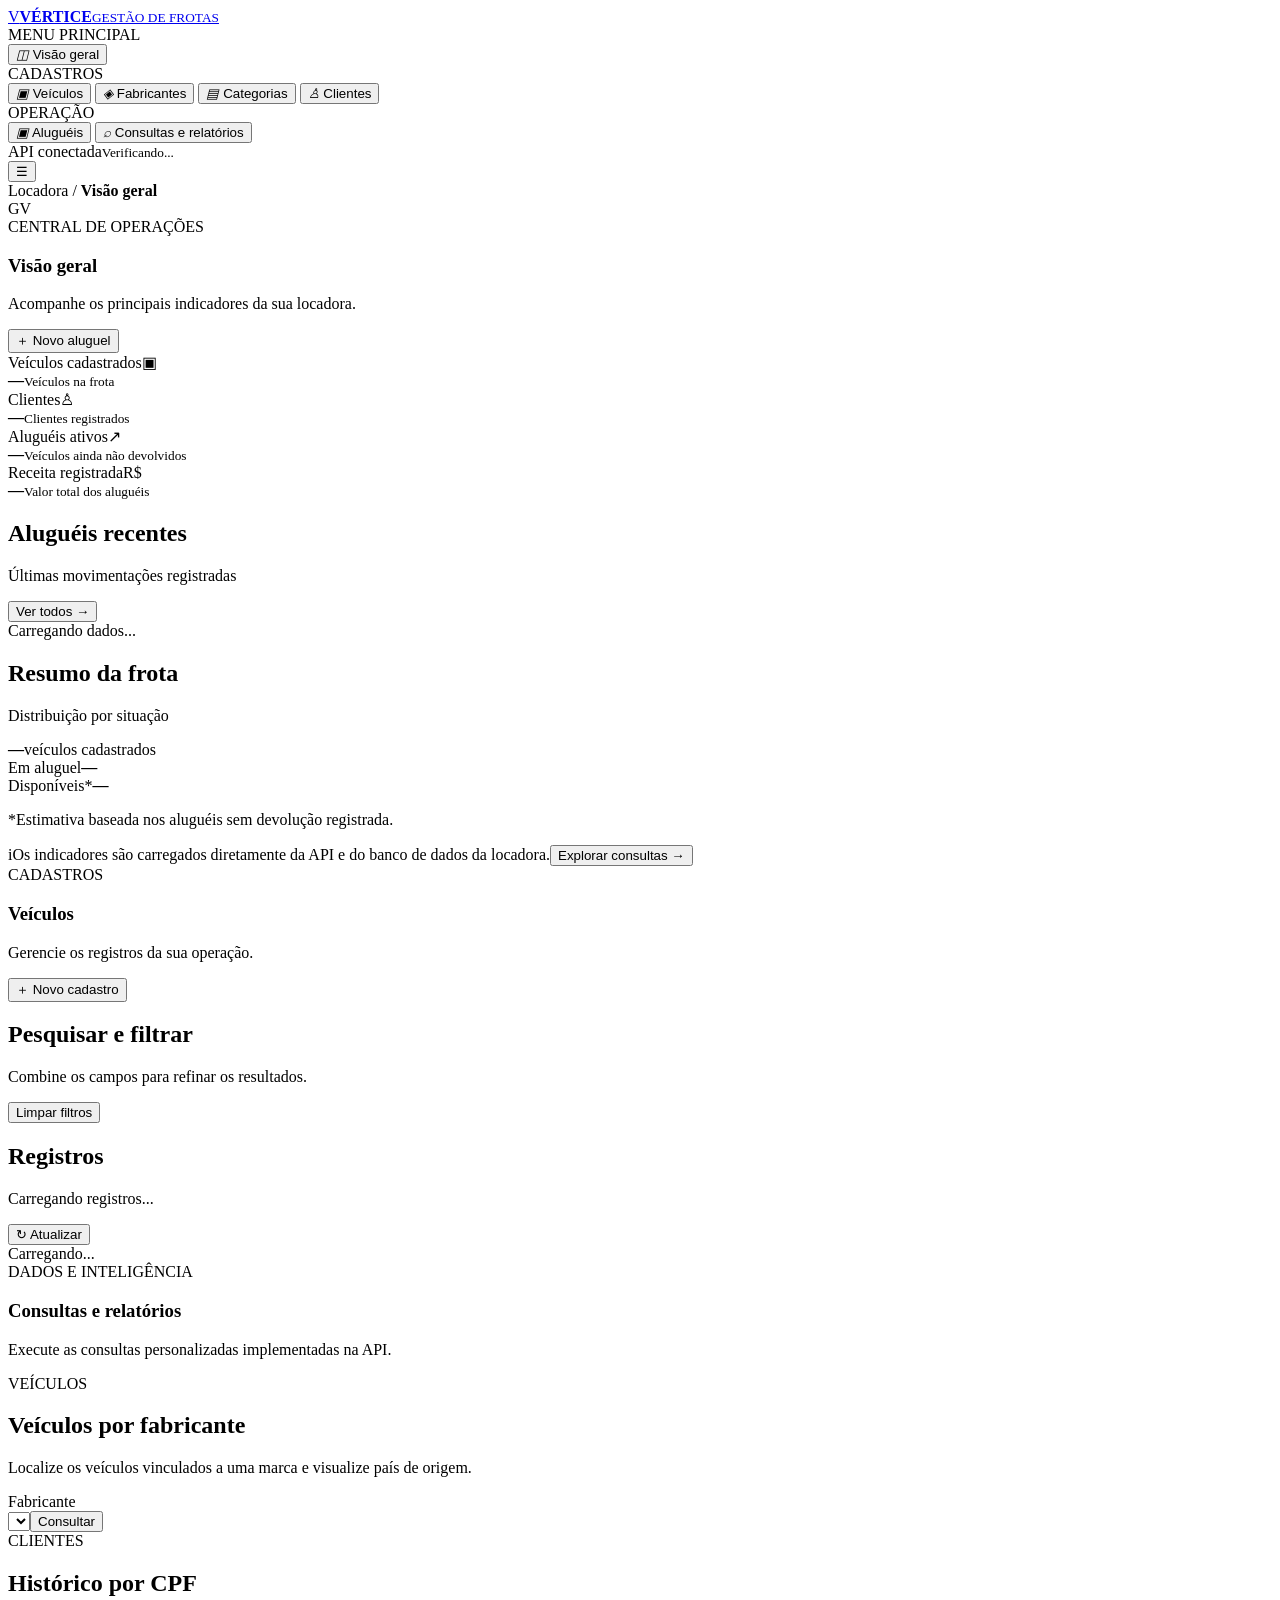
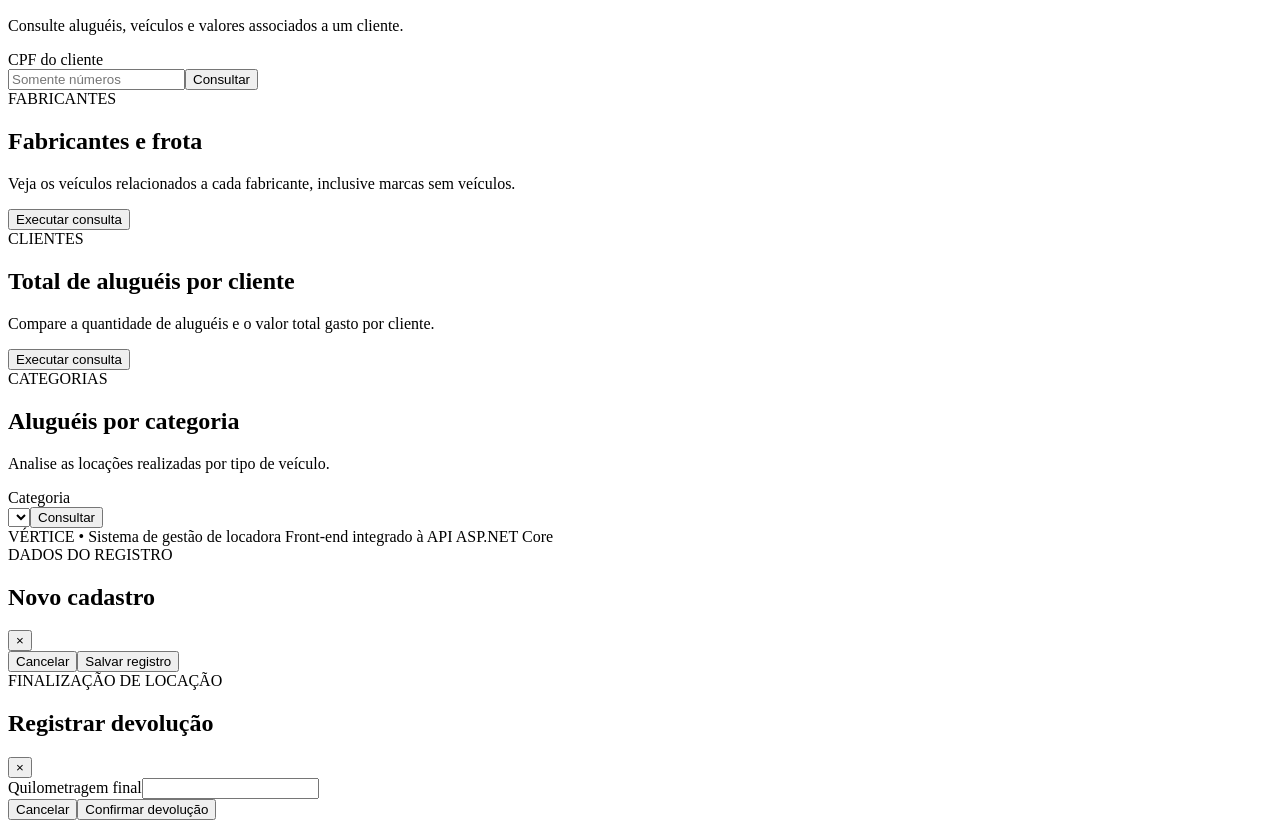
==== LocadoraApi/wwwroot/index.html @ 29da67dc "Adição do front, atualização no readme e arquivo TEX" ====
<!doctype html>
<html lang="pt-BR">
<head>
  <meta charset="utf-8"><meta name="viewport" content="width=device-width,initial-scale=1">
  <meta name="theme-color" content="#101a2b"><title>Vértice | Gestão de Locadora</title>
  <link rel="preconnect" href="https://fonts.googleapis.com"><link rel="preconnect" href="https://fonts.gstatic.com" crossorigin>
  <link href="https://fonts.googleapis.com/css2?family=DM+Sans:wght@400;500;600;700&family=Manrope:wght@400;500;600;700;800&display=swap" rel="stylesheet">
  <link rel="stylesheet" href="/assets/styles.css">
</head>
<body>
<div class="app-shell">
  <aside class="sidebar" id="sidebar">
    <a class="brand" href="#inicio"><span class="brand-mark">V</span><span><b>VÉRTICE</b><small>GESTÃO DE FROTAS</small></span></a>
    <div class="side-label">MENU PRINCIPAL</div>
    <nav class="main-nav">
      <button class="nav-link active" data-page="inicio"><i>◫</i> Visão geral</button>
      <div class="side-label nav-caption">CADASTROS</div>
      <button class="nav-link" data-page="veiculos"><i>▣</i> Veículos</button>
      <button class="nav-link" data-page="fabricantes"><i>◈</i> Fabricantes</button>
      <button class="nav-link" data-page="categorias"><i>▤</i> Categorias</button>
      <button class="nav-link" data-page="clientes"><i>♙</i> Clientes</button>
      <div class="side-label nav-caption">OPERAÇÃO</div>
      <button class="nav-link" data-page="alugueis"><i>▣</i> Aluguéis</button>
      <button class="nav-link" data-page="consultas"><i>⌕</i> Consultas e relatórios</button>
    </nav>
    <div class="sidebar-bottom"><div class="online-dot"></div><span>API conectada</span><small id="api-status">Verificando...</small></div>
  </aside>
  <main class="main-area">
    <header class="topbar"><button class="mobile-menu" id="mobile-menu">☰</button><div class="breadcrumb">Locadora <span>/</span> <b id="crumb">Visão geral</b></div><div class="top-actions"><span class="today" id="today"></span><div class="avatar">GV</div></div></header>
    <section class="page-wrap">
      <div id="toast" class="toast" role="status"></div>
      <section class="page active" id="page-inicio">
        <div class="page-heading"><div><div class="eyebrow">CENTRAL DE OPERAÇÕES</div><h1>Visão geral</h1><p>Acompanhe os principais indicadores da sua locadora.</p></div><button class="btn btn-primary" data-action="quick-rental">＋ Novo aluguel</button></div>
        <div class="stat-grid">
          <article class="stat-card"><div class="stat-top"><span>Veículos cadastrados</span><span class="stat-icon blue">▣</span></div><strong id="stat-veiculos">—</strong><small>Veículos na frota</small></article>
          <article class="stat-card"><div class="stat-top"><span>Clientes</span><span class="stat-icon violet">♙</span></div><strong id="stat-clientes">—</strong><small>Clientes registrados</small></article>
          <article class="stat-card"><div class="stat-top"><span>Aluguéis ativos</span><span class="stat-icon green">↗</span></div><strong id="stat-ativos">—</strong><small>Veículos ainda não devolvidos</small></article>
          <article class="stat-card"><div class="stat-top"><span>Receita registrada</span><span class="stat-icon amber">R$</span></div><strong id="stat-receita">—</strong><small>Valor total dos aluguéis</small></article>
        </div>
        <div class="dashboard-grid">
          <article class="panel"><div class="panel-heading"><div><h2>Aluguéis recentes</h2><p>Últimas movimentações registradas</p></div><button class="text-button" data-page="alugueis">Ver todos →</button></div><div id="recent-rentals" class="table-holder"><div class="loading">Carregando dados...</div></div></article>
          <article class="panel fleet-panel"><div class="panel-heading"><div><h2>Resumo da frota</h2><p>Distribuição por situação</p></div></div><div class="fleet-number"><strong id="fleet-total">—</strong><span>veículos cadastrados</span></div><div class="fleet-bar"><span id="fleet-active-bar"></span></div><div class="legend-row"><span><i class="legend-dot green-dot"></i> Em aluguel</span><b id="fleet-active">—</b></div><div class="legend-row"><span><i class="legend-dot gray-dot"></i> Disponíveis*</span><b id="fleet-free">—</b></div><p class="muted-note">*Estimativa baseada nos aluguéis sem devolução registrada.</p></article>
        </div>
        <div class="notice-line"><span class="notice-icon">i</span><span>Os indicadores são carregados diretamente da API e do banco de dados da locadora.</span><button class="text-button" data-page="consultas">Explorar consultas →</button></div>
      </section>
      <section class="page" id="page-entity"><div class="page-heading"><div><div class="eyebrow" id="entity-eyebrow">CADASTROS</div><h1 id="entity-title">Veículos</h1><p id="entity-description">Gerencie os registros da sua operação.</p></div><button class="btn btn-primary" id="add-record">＋ Novo cadastro</button></div><div class="panel filters-panel"><div class="filter-heading"><div><h2>Pesquisar e filtrar</h2><p>Combine os campos para refinar os resultados.</p></div><button class="text-button" id="clear-filters">Limpar filtros</button></div><div class="filter-grid" id="filter-fields"></div></div><article class="panel data-panel"><div class="panel-heading"><div><h2 id="table-title">Registros</h2><p id="result-count">Carregando registros...</p></div><button class="btn btn-light" id="refresh-records">↻ Atualizar</button></div><div id="entity-table" class="table-holder"><div class="loading">Carregando...</div></div></article></section>
      <section class="page" id="page-consultas"><div class="page-heading"><div><div class="eyebrow">DADOS E INTELIGÊNCIA</div><h1>Consultas e relatórios</h1><p>Execute as consultas personalizadas implementadas na API.</p></div></div><div class="report-grid">
        <article class="report-card"><span class="report-tag">VEÍCULOS</span><h2>Veículos por fabricante</h2><p>Localize os veículos vinculados a uma marca e visualize país de origem.</p><label>Fabricante</label><div class="inline-control"><select id="q-fabricante"></select><button class="btn btn-primary" data-query="veiculos-fabricante">Consultar</button></div><div class="report-result" id="result-veiculos-fabricante"></div></article>
        <article class="report-card"><span class="report-tag">CLIENTES</span><h2>Histórico por CPF</h2><p>Consulte aluguéis, veículos e valores associados a um cliente.</p><label>CPF do cliente</label><div class="inline-control"><input id="q-cpf" placeholder="Somente números"><button class="btn btn-primary" data-query="alugueis-cliente">Consultar</button></div><div class="report-result" id="result-alugueis-cliente"></div></article>
        <article class="report-card"><span class="report-tag">FABRICANTES</span><h2>Fabricantes e frota</h2><p>Veja os veículos relacionados a cada fabricante, inclusive marcas sem veículos.</p><button class="btn btn-outline" data-query="fabricantes-veiculos">Executar consulta</button><div class="report-result" id="result-fabricantes-veiculos"></div></article>
        <article class="report-card"><span class="report-tag">CLIENTES</span><h2>Total de aluguéis por cliente</h2><p>Compare a quantidade de aluguéis e o valor total gasto por cliente.</p><button class="btn btn-outline" data-query="clientes-totais">Executar consulta</button><div class="report-result" id="result-clientes-totais"></div></article>
        <article class="report-card"><span class="report-tag">CATEGORIAS</span><h2>Aluguéis por categoria</h2><p>Analise as locações realizadas por tipo de veículo.</p><label>Categoria</label><div class="inline-control"><select id="q-categoria"></select><button class="btn btn-primary" data-query="alugueis-categoria">Consultar</button></div><div class="report-result" id="result-alugueis-categoria"></div></article>
      </div></section>
    </section>
    <footer class="footer">VÉRTICE <span>•</span> Sistema de gestão de locadora <span class="footer-right">Front-end integrado à API ASP.NET Core</span></footer>
  </main>
</div>
<div class="modal-backdrop" id="modal-backdrop"><section class="modal" role="dialog" aria-modal="true" aria-labelledby="modal-title"><div class="modal-head"><div><div class="eyebrow">DADOS DO REGISTRO</div><h2 id="modal-title">Novo cadastro</h2></div><button class="icon-button" id="modal-close" aria-label="Fechar">×</button></div><form id="record-form"><div id="form-fields" class="form-grid"></div><div class="form-error" id="form-error"></div><div class="modal-actions"><button type="button" class="btn btn-light" id="modal-cancel">Cancelar</button><button type="submit" class="btn btn-primary" id="form-submit">Salvar registro</button></div></form></section></div>
<div class="modal-backdrop" id="return-backdrop"><section class="modal modal-small" role="dialog" aria-modal="true"><div class="modal-head"><div><div class="eyebrow">FINALIZAÇÃO DE LOCAÇÃO</div><h2>Registrar devolução</h2></div><button class="icon-button" id="return-close">×</button></div><form id="return-form"><label for="km-final">Quilometragem final</label><input id="km-final" type="number" min="0" required><div class="form-error" id="return-error"></div><div class="modal-actions"><button type="button" class="btn btn-light" id="return-cancel">Cancelar</button><button type="submit" class="btn btn-primary">Confirmar devolução</button></div></form></section></div>
<script src="/assets/app.js"></script>
</body></html>
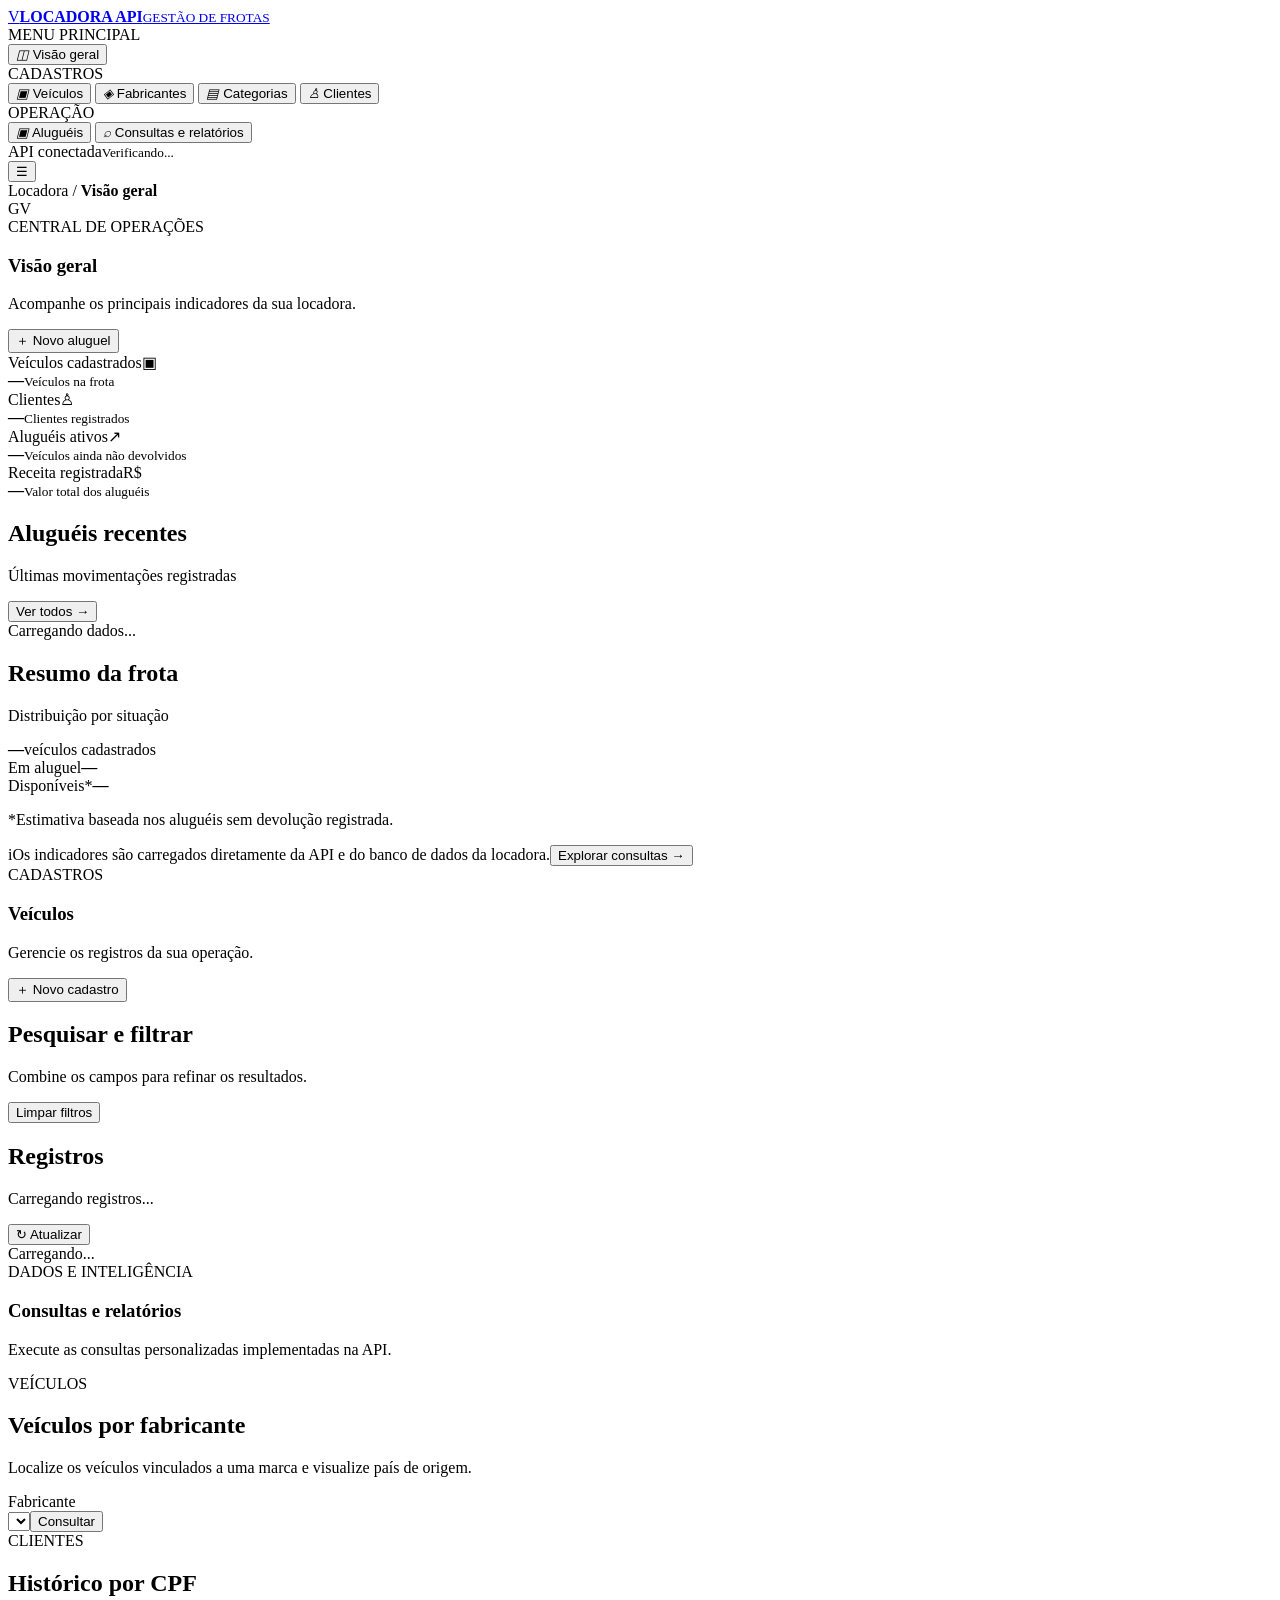
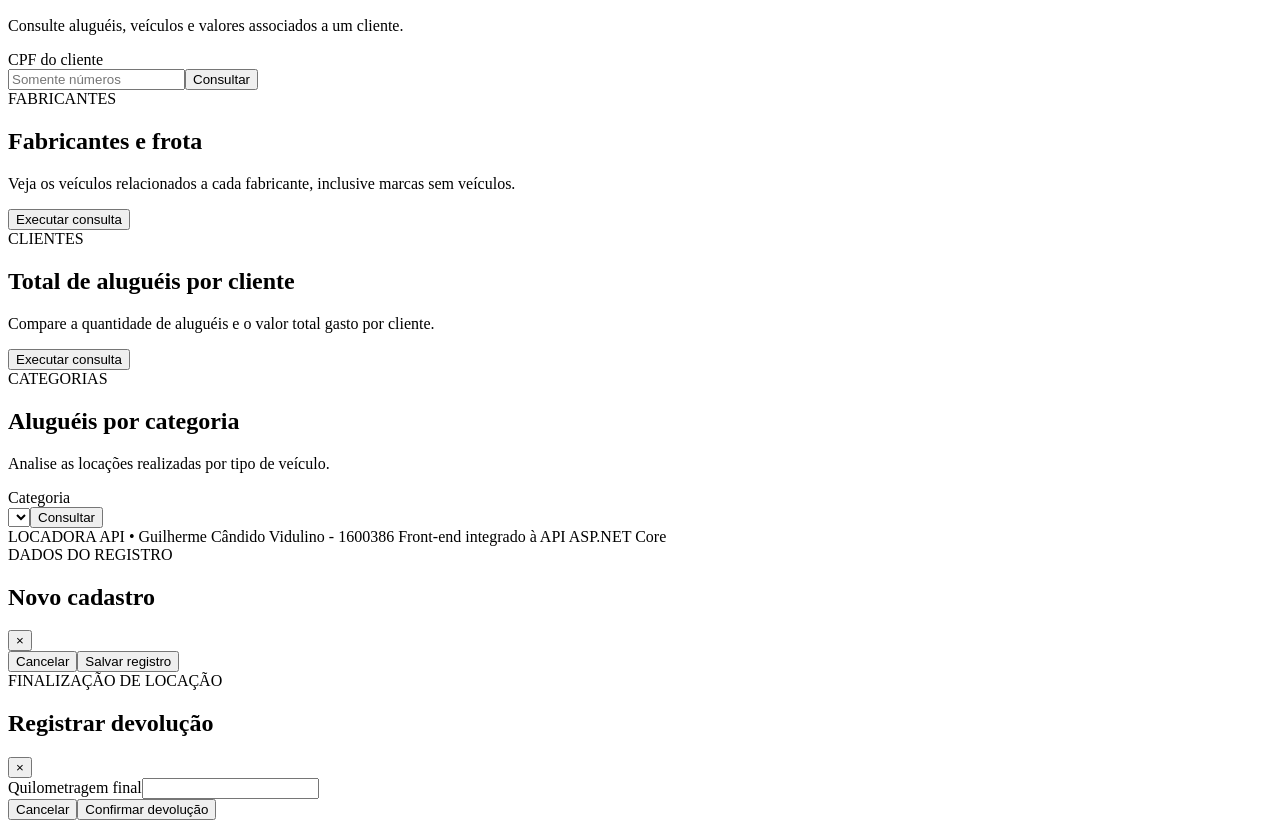
==== commit 17101b5c: "Update index.html" ====
--- a/LocadoraApi/wwwroot/index.html
+++ b/LocadoraApi/wwwroot/index.html
@@ -2,7 +2,7 @@
 <html lang="pt-BR">
 <head>
   <meta charset="utf-8"><meta name="viewport" content="width=device-width,initial-scale=1">
-  <meta name="theme-color" content="#101a2b"><title>Vértice | Gestão de Locadora</title>
+  <meta name="theme-color" content="#101a2b"><title>Locadora Api | Gestão de Locadora</title>
   <link rel="preconnect" href="https://fonts.googleapis.com"><link rel="preconnect" href="https://fonts.gstatic.com" crossorigin>
   <link href="https://fonts.googleapis.com/css2?family=DM+Sans:wght@400;500;600;700&family=Manrope:wght@400;500;600;700;800&display=swap" rel="stylesheet">
   <link rel="stylesheet" href="/assets/styles.css">
@@ -10,7 +10,7 @@
 <body>
 <div class="app-shell">
   <aside class="sidebar" id="sidebar">
-    <a class="brand" href="#inicio"><span class="brand-mark">V</span><span><b>VÉRTICE</b><small>GESTÃO DE FROTAS</small></span></a>
+    <a class="brand" href="#inicio"><span class="brand-mark">V</span><span><b>LOCADORA API</b><small>GESTÃO DE FROTAS</small></span></a>
     <div class="side-label">MENU PRINCIPAL</div>
     <nav class="main-nav">
       <button class="nav-link active" data-page="inicio"><i>◫</i> Visão geral</button>
@@ -52,7 +52,7 @@
         <article class="report-card"><span class="report-tag">CATEGORIAS</span><h2>Aluguéis por categoria</h2><p>Analise as locações realizadas por tipo de veículo.</p><label>Categoria</label><div class="inline-control"><select id="q-categoria"></select><button class="btn btn-primary" data-query="alugueis-categoria">Consultar</button></div><div class="report-result" id="result-alugueis-categoria"></div></article>
       </div></section>
     </section>
-    <footer class="footer">VÉRTICE <span>•</span> Sistema de gestão de locadora <span class="footer-right">Front-end integrado à API ASP.NET Core</span></footer>
+    <footer class="footer">LOCADORA API <span>•</span> Guilherme Cândido Vidulino - 1600386 <span class="footer-right">Front-end integrado à API ASP.NET Core</span></footer>
   </main>
 </div>
 <div class="modal-backdrop" id="modal-backdrop"><section class="modal" role="dialog" aria-modal="true" aria-labelledby="modal-title"><div class="modal-head"><div><div class="eyebrow">DADOS DO REGISTRO</div><h2 id="modal-title">Novo cadastro</h2></div><button class="icon-button" id="modal-close" aria-label="Fechar">×</button></div><form id="record-form"><div id="form-fields" class="form-grid"></div><div class="form-error" id="form-error"></div><div class="modal-actions"><button type="button" class="btn btn-light" id="modal-cancel">Cancelar</button><button type="submit" class="btn btn-primary" id="form-submit">Salvar registro</button></div></form></section></div>
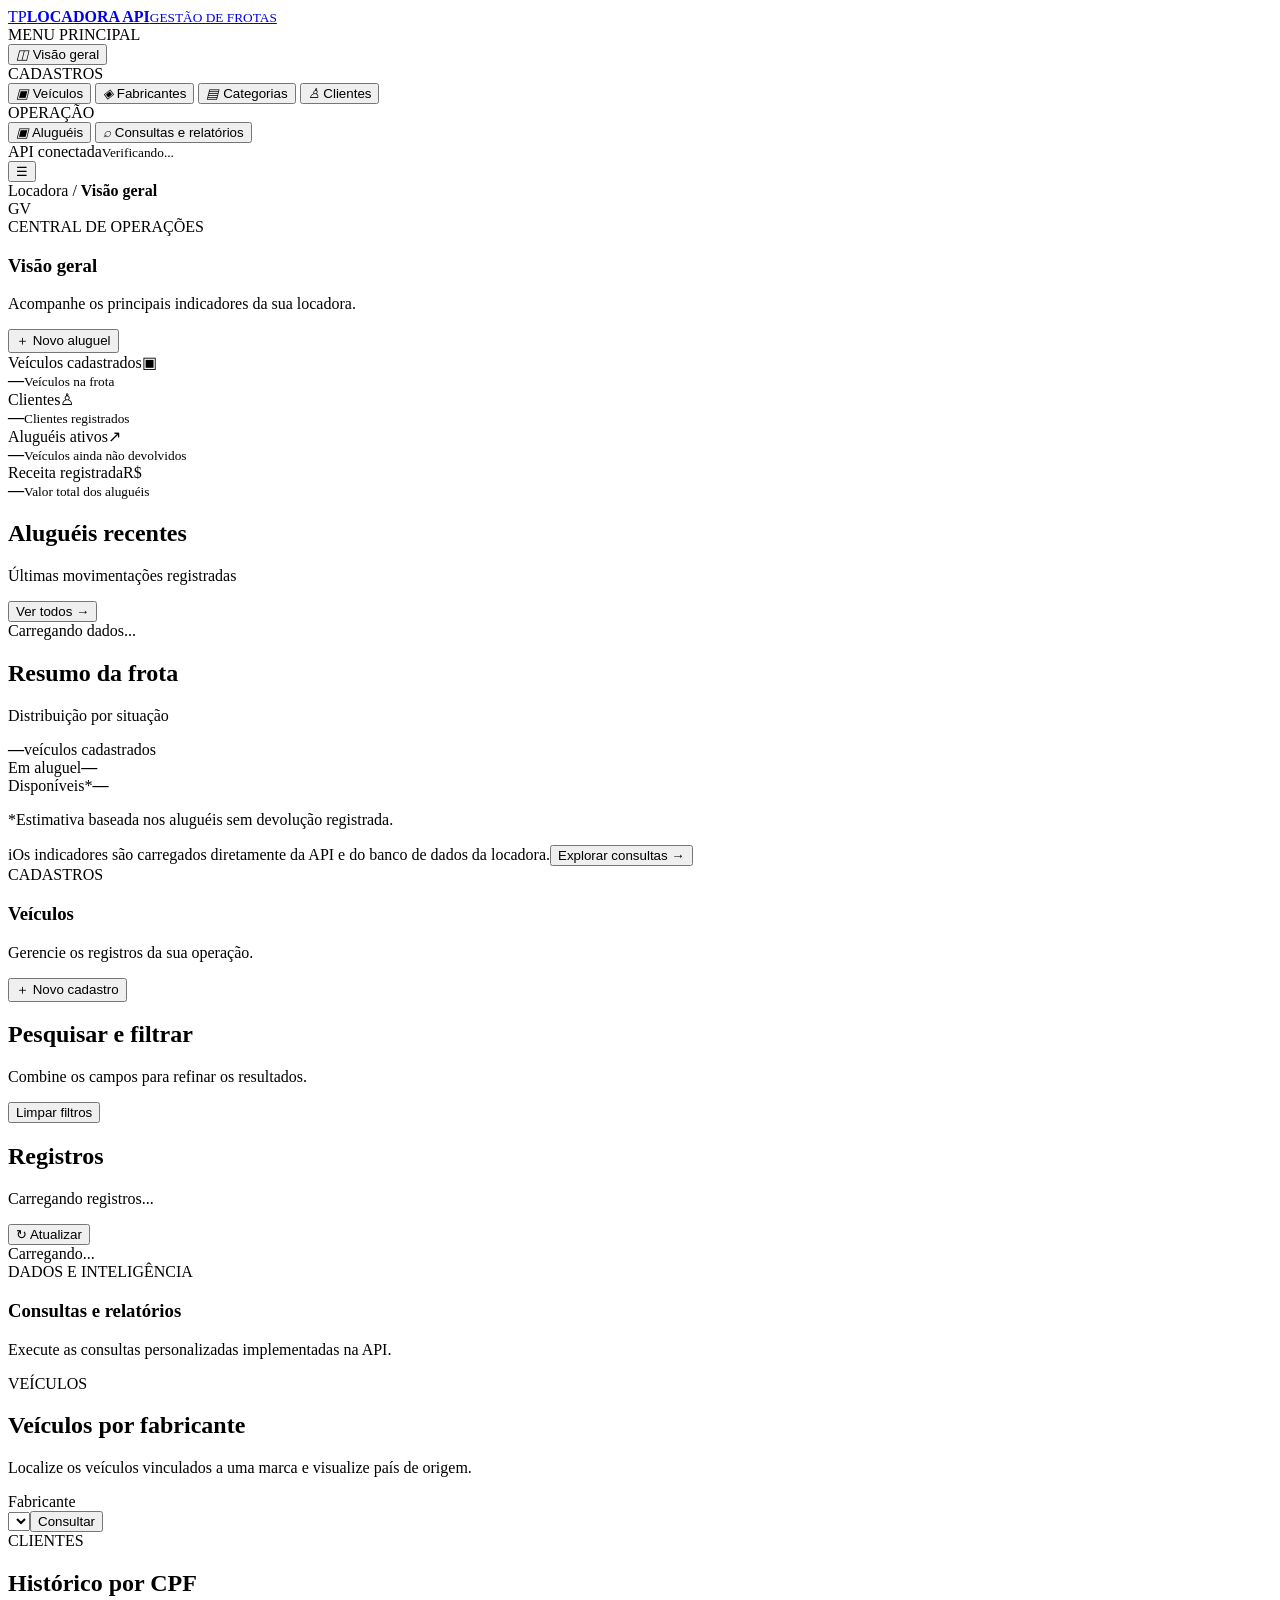
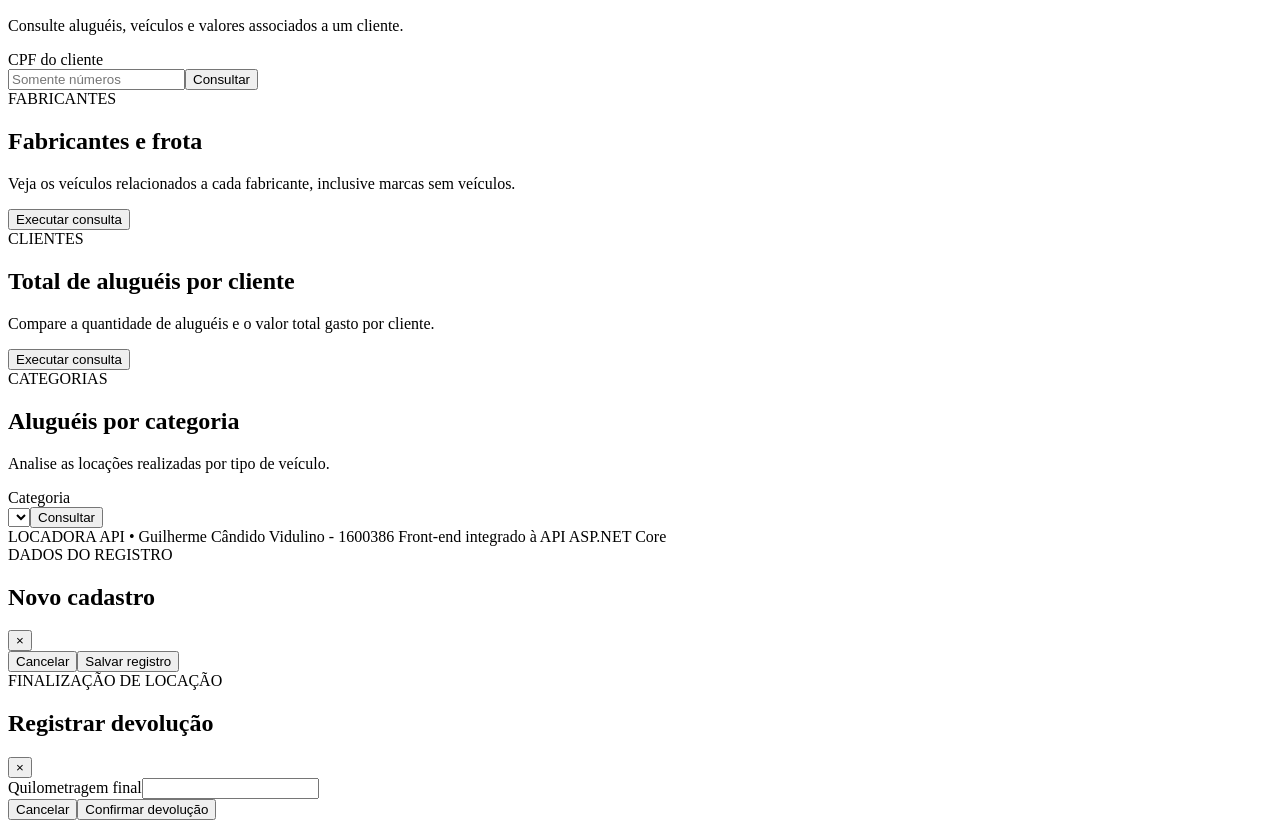
==== commit 93e67b1a: "Update index.html" ====
--- a/LocadoraApi/wwwroot/index.html
+++ b/LocadoraApi/wwwroot/index.html
@@ -10,7 +10,7 @@
 <body>
 <div class="app-shell">
   <aside class="sidebar" id="sidebar">
-    <a class="brand" href="#inicio"><span class="brand-mark">V</span><span><b>LOCADORA API</b><small>GESTÃO DE FROTAS</small></span></a>
+    <a class="brand" href="#inicio"><span class="brand-mark">TP</span><span><b>LOCADORA API</b><small>GESTÃO DE FROTAS</small></span></a>
     <div class="side-label">MENU PRINCIPAL</div>
     <nav class="main-nav">
       <button class="nav-link active" data-page="inicio"><i>◫</i> Visão geral</button>
